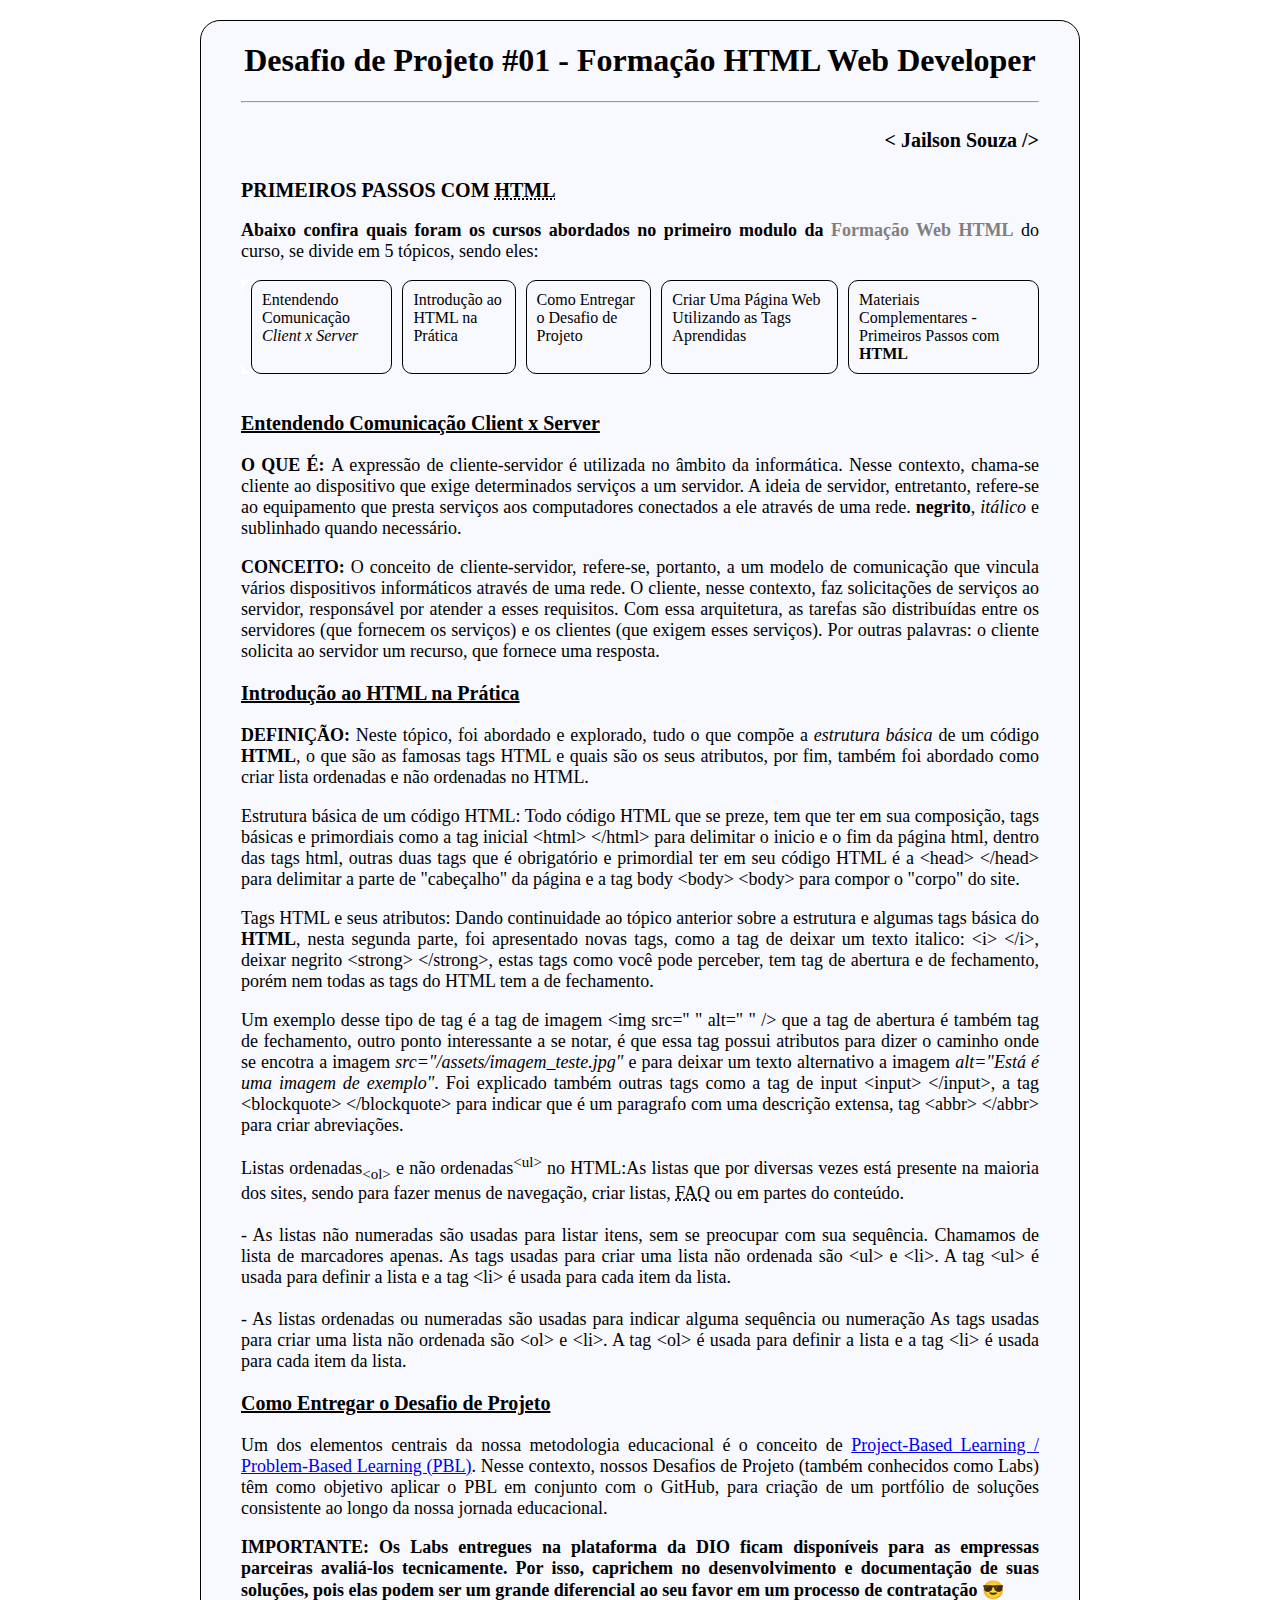
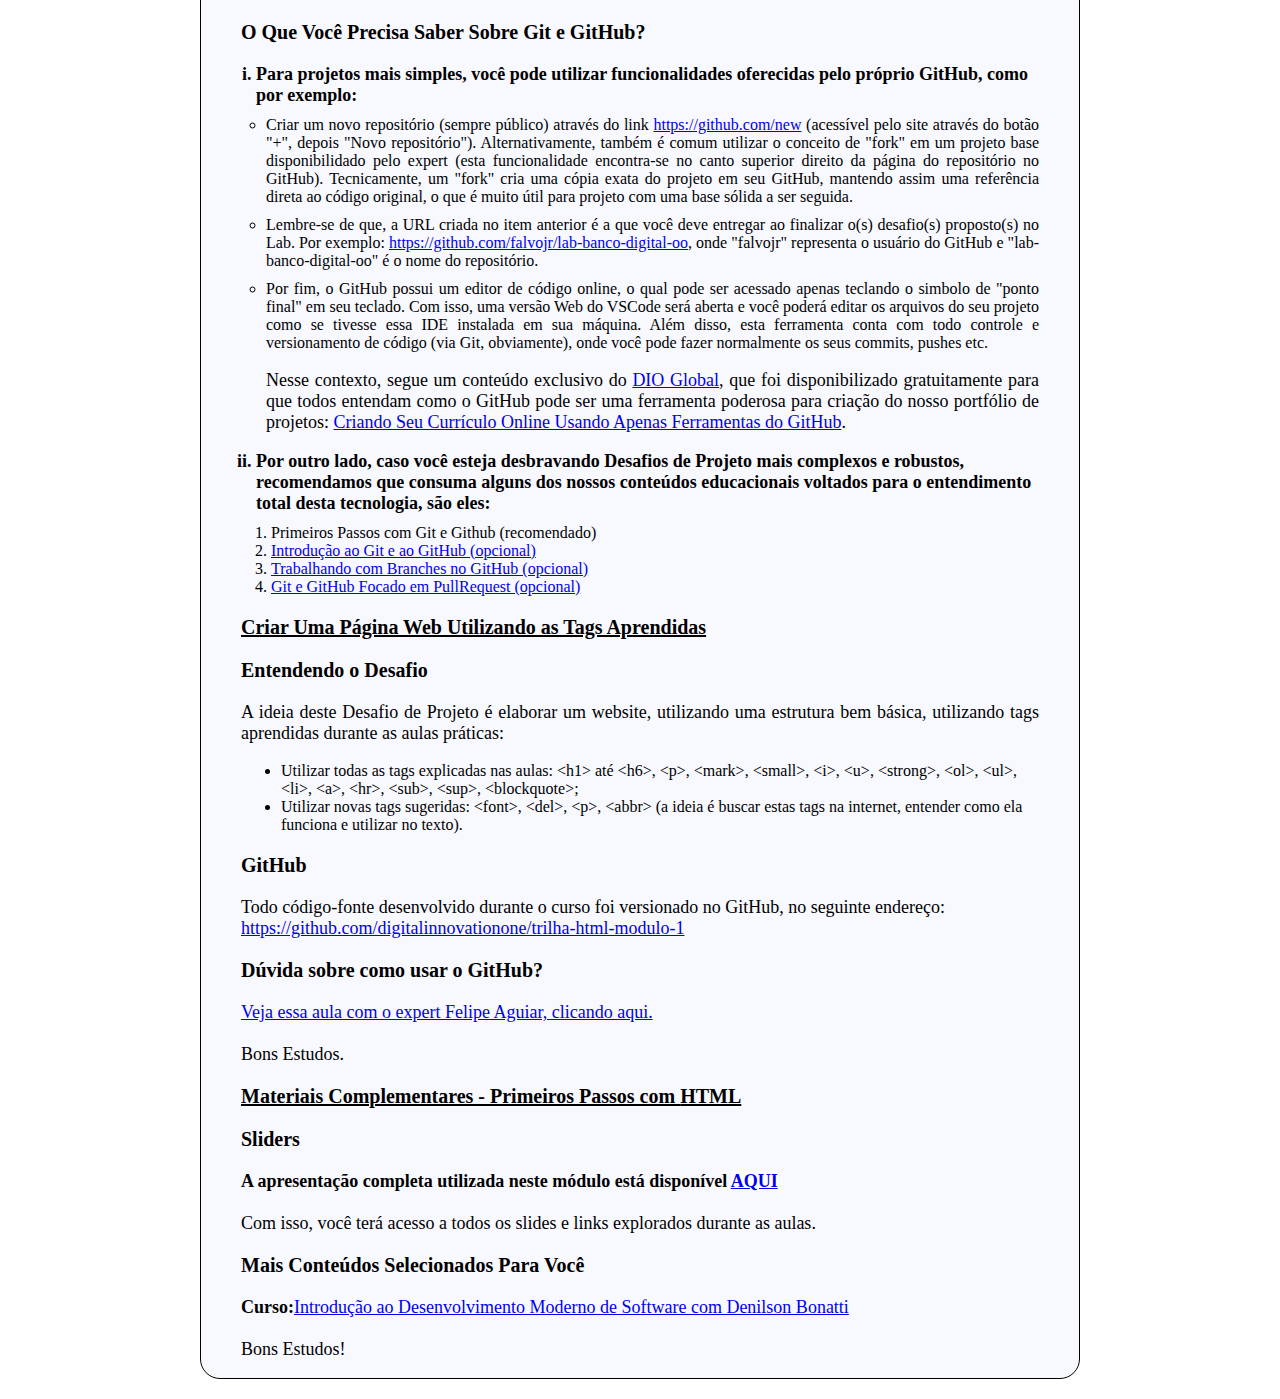
==== Formação HTML Web Developer/Desafio de Projeto#01 - Criar uma pagina web utilizando as tags aprendidas/index.html @ 2ac458dc "send code" ====
<!DOCTYPE html>
<html lang="pt-BR">
   <head>
      <meta charset="UTF-8">
      <meta http-equiv="X-UA-Compatible" content="IE=edge">
      <meta name="viewport" content="width=device-width, initial-scale=1.0">
      <style>
         * {
            background-color: white;
         }
         h1 {
            text-align: center;
            background-color: ghostwhite;
         }
         h2 {
            font-size: 20px;
            text-decoration: none;
            background-color: ghostwhite;
         }
         h2 > abbr {
            background-color: ghostwhite
         }
         h3 {
            font-size: 20px;
            text-decoration: underline;
            background-color: ghostwhite;
         }
         h4 {
            font-size: 20px;
            text-align: right;
            background-color: ghostwhite;
         }
         body {
            margin: 0;
            padding: 0;
            margin: 20px 200px 20px 200px;
            border: 0.5px solid black;
            border-radius: 20px;
            padding-left: 40px;
            padding-right: 40px;
            background-color: ghostwhite;
         }
         u {
            text-decoration: none;
            background-color: ghostwhite;
         }
         p {
            font-size: 18px;
            background-color: ghostwhite;
            text-align: justify;
         }
         menu {
            padding: 0;
            margin: 0;
         }
         .menu {
            display: flex;
            margin: 0px;
            padding: 0px;
            border-radius: 15px;
            background-color: ghostwhite;
         }
         .menu > li {
            margin-left: 10px;
            padding: 10px;
            list-style: none;
            border: black 1px solid;
            border-radius: 10px;
            background-color: ghostwhite;
         }
         .menu > li > a {
            text-decoration: none;
            color: black;
            font-size: 16px;
            background-color: ghostwhite;
         }
         i {
            background-color: ghostwhite;
         }
         font {
            background-color: ghostwhite;
         }
         strong {
            background-color: ghostwhite;
         }
         ol {
            margin: 0;
            margin-left: 15px;
            padding: 0;
            background-color: ghostwhite;
         }
         ol > ul { 
            background-color: ghostwhite;
         }
         ol > ul > li {
            margin: 0;
            margin-top: 10px;
            margin-left: -30px;
            padding: 0;
            background-color: ghostwhite;    
            text-align: justify;
         }
         ol > ul > li > a {
            background-color: ghostwhite
         }
         ol > strong > li {
            background-color: ghostwhite;
            font-size: 18px;
         }
         ol > ul > p {
            margin-left: -30px; 
            background-color: ghostwhite
         }
         ul {
            background-color: ghostwhite
         }
         ul > li {
            background-color: ghostwhite
         }
         ol > ol {
            margin-top: 10px;
            background-color: ghostwhite
         }
         ol > ol > li {
            background-color: ghostwhite
         }
         ol > ol > li > a {
            background-color: ghostwhite
         }
         p > a {
            background-color: ghostwhite
         }
         p > abbr {
            background-color: ghostwhite
         }
         p > u > sub {
            background-color: ghostwhite
         }
         p > u > sup {
            background-color: ghostwhite
         }
    </style>
    <title>Desafio de Projeto #01 - Formação HTML Web Developer</title>
</head>
<body>
    <h1>Desafio de Projeto #01 - Formação HTML Web Developer</h1>
    <hr />
   
    <u><mark><h4> &lt; Jailson Souza /&gt;</h4></mark></u>
    <h2>PRIMEIROS PASSOS COM <abbr title="HyperText Markup Language">HTML</abbr></h2>
    <p><strong>Abaixo confira quais foram os cursos abordados no <strong>primeiro</strong> modulo da <font face="Verdana" color="grey">Formação Web HTML</font></strong> do curso, se divide em 5 tópicos, sendo eles:</p>
    <menu>
      <ul class="menu">
         <li><a href="#curso01">Entendendo Comunicação <i>Client x Server</i></a></li>
         <li><a href="#curso02">Introdução ao HTML na Prática</a></li>
         <li><a href="#curso03">Como Entregar o Desafio de Projeto</a></li>
         <li><a href="#curso04">Criar Uma Página Web Utilizando as Tags Aprendidas</a></li>
         <li><a href="#curso05">Materiais Complementares - Primeiros Passos com <strong>HTML</strong></a></li>
     </ul>
    </menu>
    <br>

    <h3 id="curso01">Entendendo Comunicação Client x Server</h3>
    <p><strong><u>O QUE É:</u> </strong>A expressão de cliente-servidor é utilizada no âmbito da informática. Nesse contexto, chama-se cliente ao dispositivo que exige determinados serviços a um servidor. A ideia de servidor, entretanto, refere-se ao equipamento que presta serviços aos computadores conectados a ele através de uma rede.
       <strong>negrito</strong>, <i>itálico</i> e <u>sublinhado</u> quando necessário.</p>
    <p><strong><u>CONCEITO:</u></strong> O conceito de cliente-servidor, refere-se, portanto, a um modelo de comunicação que vincula vários dispositivos informáticos através de uma rede. O cliente, nesse contexto, faz solicitações de serviços ao servidor, responsável por atender a esses requisitos.
      Com essa arquitetura, as tarefas são distribuídas entre os servidores (que fornecem os serviços) e os clientes (que exigem esses serviços). Por outras palavras: o cliente solicita ao servidor um recurso, que fornece uma resposta.
    </p>
   
    <h3 id="curso02">Introdução ao HTML na Prática</h3>
    <p><strong><u>DEFINIÇÃO:</u> </strong>Neste tópico, foi abordado e explorado, tudo o que compõe a <i>estrutura básica</i> de um código <strong>HTML</strong>, o que são as famosas tags HTML e quais são os seus atributos, por fim, também foi abordado como criar lista ordenadas e não ordenadas no HTML.</p>
    <p><u>Estrutura básica de um código HTML:</u> Todo código HTML que se preze, tem que ter em sua composição, tags básicas e primordiais como a tag inicial &lt;html&gt; &lt;/html&gt; para delimitar o inicio e o fim da página html, dentro das tags html, outras duas tags que é obrigatório e primordial ter em seu código HTML é a &lt;head&gt; &lt;/head&gt; para delimitar a parte de "cabeçalho" da página e a tag body &lt;body&gt; &lt;body&gt; para compor o "corpo" do site.</p>
    <p><u>Tags HTML e seus atributos:</u> Dando continuidade ao tópico anterior sobre a estrutura e algumas tags básica do <strong>HTML</strong>, nesta segunda parte, foi apresentado novas tags, como a tag de deixar um texto italico: &lt;i&gt; &lt;/i&gt;, deixar negrito &lt;strong&gt; &lt;/strong&gt;, estas tags como você pode perceber, tem tag de abertura e de fechamento, porém nem todas as tags do HTML tem a de fechamento.</p>
    <p>Um exemplo desse tipo de tag é a tag de imagem &lt;img src=" " alt=" " /&gt; que a tag de abertura é também tag de fechamento, outro ponto interessante a se notar, é que essa tag possui atributos para dizer o caminho onde se encotra a imagem <i>src="/assets/imagem_teste.jpg"</i> e para deixar um texto alternativo a imagem <i>alt="Está é uma imagem de exemplo"</i>. Foi explicado também outras tags como a tag de input &lt;input&gt; &lt;/input&gt;, a tag &lt;blockquote&gt; &lt;/blockquote&gt; para indicar que é um paragrafo com uma descrição extensa, tag &lt;abbr&gt; &lt;/abbr&gt; para criar abreviações.</p>
    <p><u>Listas ordenadas<sub>&lt;ol&gt;</sub> e não ordenadas<sup>&lt;ul&gt;</sup> no HTML:</u>As listas que por diversas vezes está presente na maioria dos sites, sendo para fazer menus de navegação, criar listas, <abbr title="Frequently Asked Questions: Perguntas frequentes">FAQ</abbr></i> ou em partes do conteúdo. <br><br>
      - As listas não numeradas são usadas para listar itens, sem se preocupar com sua sequência. Chamamos de lista de marcadores apenas.
      As tags usadas para criar uma lista não ordenada são &lt;ul&gt; e &lt;li&gt;. A tag &lt;ul&gt; é usada para definir a lista e a tag &lt;li&gt; é usada para cada item da lista. <br><br>
      - As listas ordenadas ou numeradas são usadas para indicar alguma sequência ou numeração
      As tags usadas para criar uma lista não ordenada são &lt;ol&gt; e &lt;li&gt;. A tag &lt;ol&gt; é usada para definir a lista e a tag &lt;li&gt; é usada para cada item da lista.
    </p>
    <h3 id="curso03">Como Entregar o Desafio de Projeto</h3>
    <p>
      Um dos elementos centrais da nossa metodologia educacional é o conceito de <a href="https://www.uvu.edu/otl/resources/group_work/pbl.html">Project-Based Learning / Problem-Based Learning (PBL)</a>. Nesse contexto, nossos Desafios de Projeto (também conhecidos como Labs) têm como objetivo aplicar o PBL em conjunto com o GitHub, para criação de um portfólio de soluções consistente ao longo da nossa jornada educacional.
    </p>
    <p><strong><u>IMPORTANTE:</u> Os Labs entregues na plataforma da DIO ficam disponíveis para as empressas parceiras avaliá-los tecnicamente. Por isso, caprichem no desenvolvimento e documentação de suas soluções, pois elas podem ser um grande diferencial ao seu favor em um processo de contratação 😎</strong></p>
    <h3 style="text-decoration: none;">O Que Você Precisa Saber Sobre Git e GitHub?</h3>
    <ol type="i">
      <strong><li>Para projetos mais simples, você pode utilizar funcionalidades oferecidas pelo próprio GitHub, como por exemplo:</li></strong>
      <ul>
         <li>Criar um novo repositório (sempre público) através do link <a href="https://github.com/new">https://github.com/new</a> (acessível pelo site através do botão "+", depois "Novo repositório"). Alternativamente, também é comum utilizar o conceito de "fork" em um projeto base disponibilidado pelo expert (esta funcionalidade encontra-se no canto superior direito da página do repositório no GitHub). Tecnicamente, um "fork" cria uma cópia exata do projeto em seu GitHub, mantendo assim uma referência direta ao código original, o que é muito útil para projeto com uma base sólida a ser seguida.</li>
         <li>Lembre-se de que, a URL criada no item anterior é a que você deve entregar ao finalizar o(s) desafio(s) proposto(s) no Lab. Por exemplo: <a href="https://github.com/falvojr/lab-banco-digital-oo">https://github.com/falvojr/lab-banco-digital-oo</a>, onde "falvojr" representa o usuário do GitHub e "lab-banco-digital-oo" é o nome do repositório.</li>
         <li>Por fim, o GitHub possui um editor de código online, o qual pode ser acessado apenas teclando o simbolo de "ponto final" em seu teclado. Com isso, uma versão Web do VSCode será aberta e você poderá editar os arquivos do seu projeto como se tivesse essa IDE instalada em sua máquina. Além disso, esta ferramenta conta com todo controle e versionamento de código (via Git, obviamente), onde você pode fazer normalmente os seus commits, pushes etc.</li>
         <p>Nesse contexto, segue um conteúdo exclusivo do <a href="https://web.dio.me/global">DIO Global</a>, que foi disponibilizado gratuitamente para que todos entendam como o GitHub pode ser uma ferramenta poderosa para criação do nosso portfólio de projetos: <a href="https://www.youtube.com/watch?v=WfD_S2Vi4qI&t=1304s">Criando Seu Currículo Online Usando Apenas Ferramentas do GitHub</a>.</p>
      </ul>
      <strong><li>Por outro lado, caso você esteja desbravando Desafios de Projeto mais complexos e robustos, recomendamos que consuma alguns dos nossos conteúdos educacionais voltados para o entendimento total desta tecnologia, são eles:</li></strong>
      <ol>
         <li><a href="https://web.dio.me/lives/primeiros-passos-com-git-e-github"></a>Primeiros Passos com Git e Github (recomendado)</li>
         <li><a href="https://web.dio.me/course/introducao-ao-git-e-ao-github/learning/75b9fe49-6ed4-4480-83a7-7e37fc356aa9">Introdução ao Git e ao GitHub (opcional)</a></li>
         <li><a href="https://web.dio.me/course/trabalhando-com-branches-no-github/learning/32d05c5a-53b7-4f1d-a798-b9a8658240de">Trabalhando com Branches no GitHub (opcional)</a></li>
         <li><a href="https://web.dio.me/course/git-e-github-focado-em-pullrequest/learning/7ee9e586-a200-41de-a075-fd6a7b4b5a1e">Git e GitHub Focado em PullRequest (opcional)</a></li>
      </ol>
    </ol>
      
    
    <h3 id="curso04">Criar Uma Página Web Utilizando as Tags Aprendidas</h3>
    <h3 style="text-decoration: none;">Entendendo o Desafio</h3>
    <p>A ideia deste Desafio de Projeto é elaborar um website, utilizando uma estrutura bem básica, utilizando tags aprendidas durante as aulas práticas:</p>
    <ul>
       <li>Utilizar todas as tags explicadas nas aulas: &lt;h1&gt; até &lt;h6&gt;, &lt;p&gt;, &lt;mark&gt;, &lt;small&gt;, &lt;i&gt;, &lt;u&gt;, &lt;strong&gt;, &lt;ol&gt;, &lt;ul&gt;, &lt;li&gt;, &lt;a&gt;, &lt;hr&gt;, &lt;sub&gt;, &lt;sup&gt;, &lt;blockquote&gt;;</li>
       <li>Utilizar novas tags sugeridas: &lt;font&gt;, &lt;del&gt;, &lt;p&gt;, &lt;abbr&gt; (a ideia é buscar estas tags na internet, entender como ela funciona e utilizar no texto).</li>
      </ul>  
    <h3 style="text-decoration: none;">GitHub</h3>
    <p>Todo código-fonte desenvolvido durante o curso foi versionado no GitHub, no seguinte endereço: <br>
      <a href="https://github.com/digitalinnovationone/trilha-html-modulo-1">https://github.com/digitalinnovationone/trilha-html-modulo-1</a>
       </p>
    <h3 style="text-decoration: none;">Dúvida sobre como usar o GitHub?</h3>
    <p>
       <a href="https://web.dio.me/lives/primeiros-passos-com-git-e-github">Veja essa aula com o expert Felipe Aguiar, clicando aqui.</a><br><br>
       Bons Estudos.
    </p>
    <h3 id="curso05">Materiais Complementares - Primeiros Passos com <strong>HTML</strong></h3>
    <h3 style="text-decoration: none;">Sliders</h3>
    <p><strong>A apresentação completa utilizada neste módulo está disponível <a href="https://academiapme-my.sharepoint.com/:p:/g/personal/renato_dio_me/ETTxssKS281Ps0wt1aflqk0BfzoqwbFf2ec6IenBpNXGmg?e=DsLolv">AQUI</a></strong> <br><br>
      Com isso, você terá acesso a todos os slides e links explorados durante as aulas.
   </p>
   <h3 style="text-decoration: none;">Mais Conteúdos Selecionados Para Você</h3>
   <p><strong>Curso:</strong><a href="https://web.dio.me/course/introducao-ao-desenvolvimento-moderno-de-software/learning/7e3a925e-14de-4650-ada9-ca7c0fb003b3">Introdução ao Desenvolvimento Moderno de Software com Denilson Bonatti</a><br><br>Bons Estudos!</p>
    
</body>
</html>
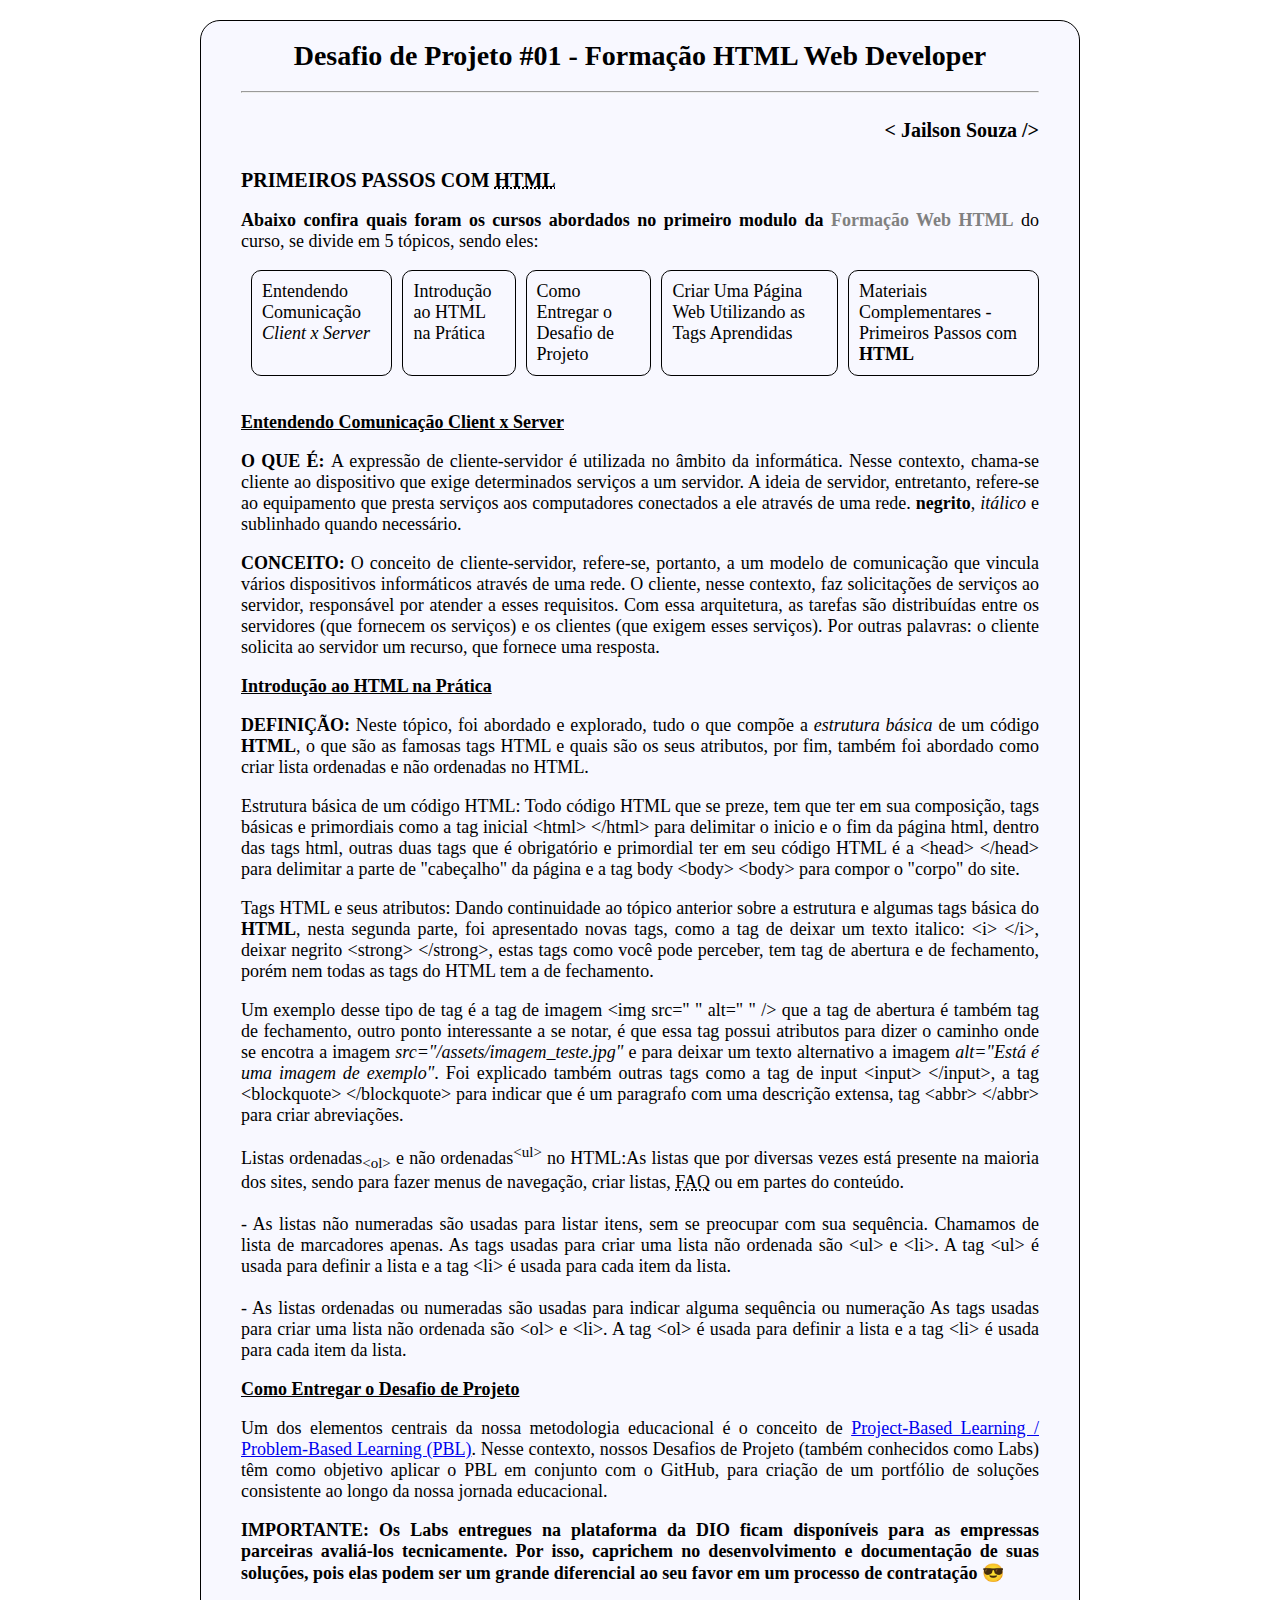
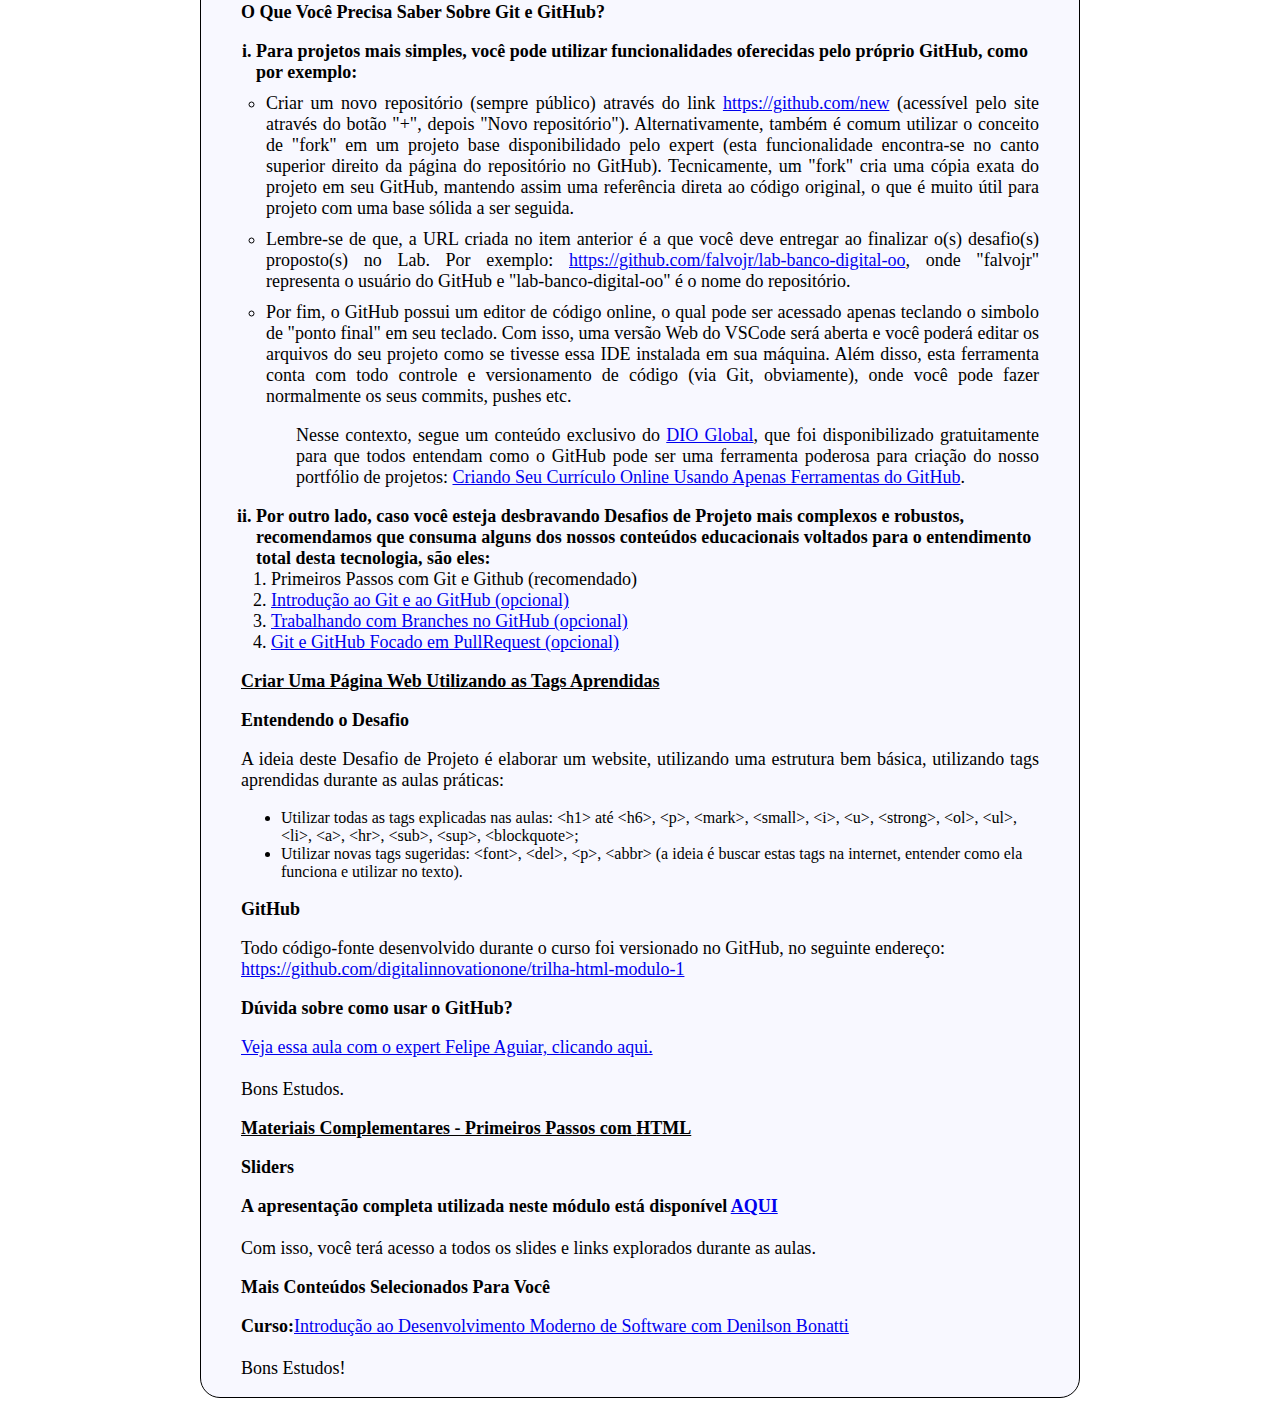
==== commit ae0114ae: "code send" ====
--- a/Formação HTML Web Developer/Desafio de Projeto#01 - Criar uma pagina web utilizando as tags aprendidas/index.html
+++ b/Formação HTML Web Developer/Desafio de Projeto#01 - Criar uma pagina web utilizando as tags aprendidas/index.html
@@ -9,26 +9,23 @@
             background-color: white;
          }
          h1 {
+            font-size: 28px;
             text-align: center;
-            background-color: ghostwhite;
          }
          h2 {
             font-size: 20px;
             text-decoration: none;
-            background-color: ghostwhite;
          }
-         h2 > abbr {
+         body, h1, h2, h3, h4, abbr, u, p, ol, ul, li, a, menu, i, font, strong, sub, sup{
             background-color: ghostwhite
          }
          h3 {
-            font-size: 20px;
+            font-size: 18px;
             text-decoration: underline;
-            background-color: ghostwhite;
          }
          h4 {
             font-size: 20px;
             text-align: right;
-            background-color: ghostwhite;
          }
          body {
             margin: 0;
@@ -38,15 +35,12 @@
             border-radius: 20px;
             padding-left: 40px;
             padding-right: 40px;
-            background-color: ghostwhite;
          }
          u {
             text-decoration: none;
-            background-color: ghostwhite;
          }
          p {
             font-size: 18px;
-            background-color: ghostwhite;
             text-align: justify;
          }
          menu {
@@ -54,11 +48,11 @@
             margin: 0;
          }
          .menu {
+            font-size: 18px;
             display: flex;
             margin: 0px;
             padding: 0px;
             border-radius: 15px;
-            background-color: ghostwhite;
          }
          .menu > li {
             margin-left: 10px;
@@ -66,78 +60,24 @@
             list-style: none;
             border: black 1px solid;
             border-radius: 10px;
-            background-color: ghostwhite;
+            
          }
          .menu > li > a {
             text-decoration: none;
             color: black;
-            font-size: 16px;
-            background-color: ghostwhite;
-         }
-         i {
-            background-color: ghostwhite;
-         }
-         font {
-            background-color: ghostwhite;
-         }
-         strong {
-            background-color: ghostwhite;
          }
          ol {
+            font-size: 18px;
             margin: 0;
             margin-left: 15px;
             padding: 0;
-            background-color: ghostwhite;
-         }
-         ol > ul { 
-            background-color: ghostwhite;
          }
          ol > ul > li {
             margin: 0;
             margin-top: 10px;
             margin-left: -30px;
-            padding: 0;
-            background-color: ghostwhite;    
+            padding: 0;    
             text-align: justify;
-         }
-         ol > ul > li > a {
-            background-color: ghostwhite
-         }
-         ol > strong > li {
-            background-color: ghostwhite;
-            font-size: 18px;
-         }
-         ol > ul > p {
-            margin-left: -30px; 
-            background-color: ghostwhite
-         }
-         ul {
-            background-color: ghostwhite
-         }
-         ul > li {
-            background-color: ghostwhite
-         }
-         ol > ol {
-            margin-top: 10px;
-            background-color: ghostwhite
-         }
-         ol > ol > li {
-            background-color: ghostwhite
-         }
-         ol > ol > li > a {
-            background-color: ghostwhite
-         }
-         p > a {
-            background-color: ghostwhite
-         }
-         p > abbr {
-            background-color: ghostwhite
-         }
-         p > u > sub {
-            background-color: ghostwhite
-         }
-         p > u > sup {
-            background-color: ghostwhite
          }
     </style>
     <title>Desafio de Projeto #01 - Formação HTML Web Developer</title>
@@ -227,4 +167,4 @@
    <p><strong>Curso:</strong><a href="https://web.dio.me/course/introducao-ao-desenvolvimento-moderno-de-software/learning/7e3a925e-14de-4650-ada9-ca7c0fb003b3">Introdução ao Desenvolvimento Moderno de Software com Denilson Bonatti</a><br><br>Bons Estudos!</p>
     
 </body>
-</html>+</html>
